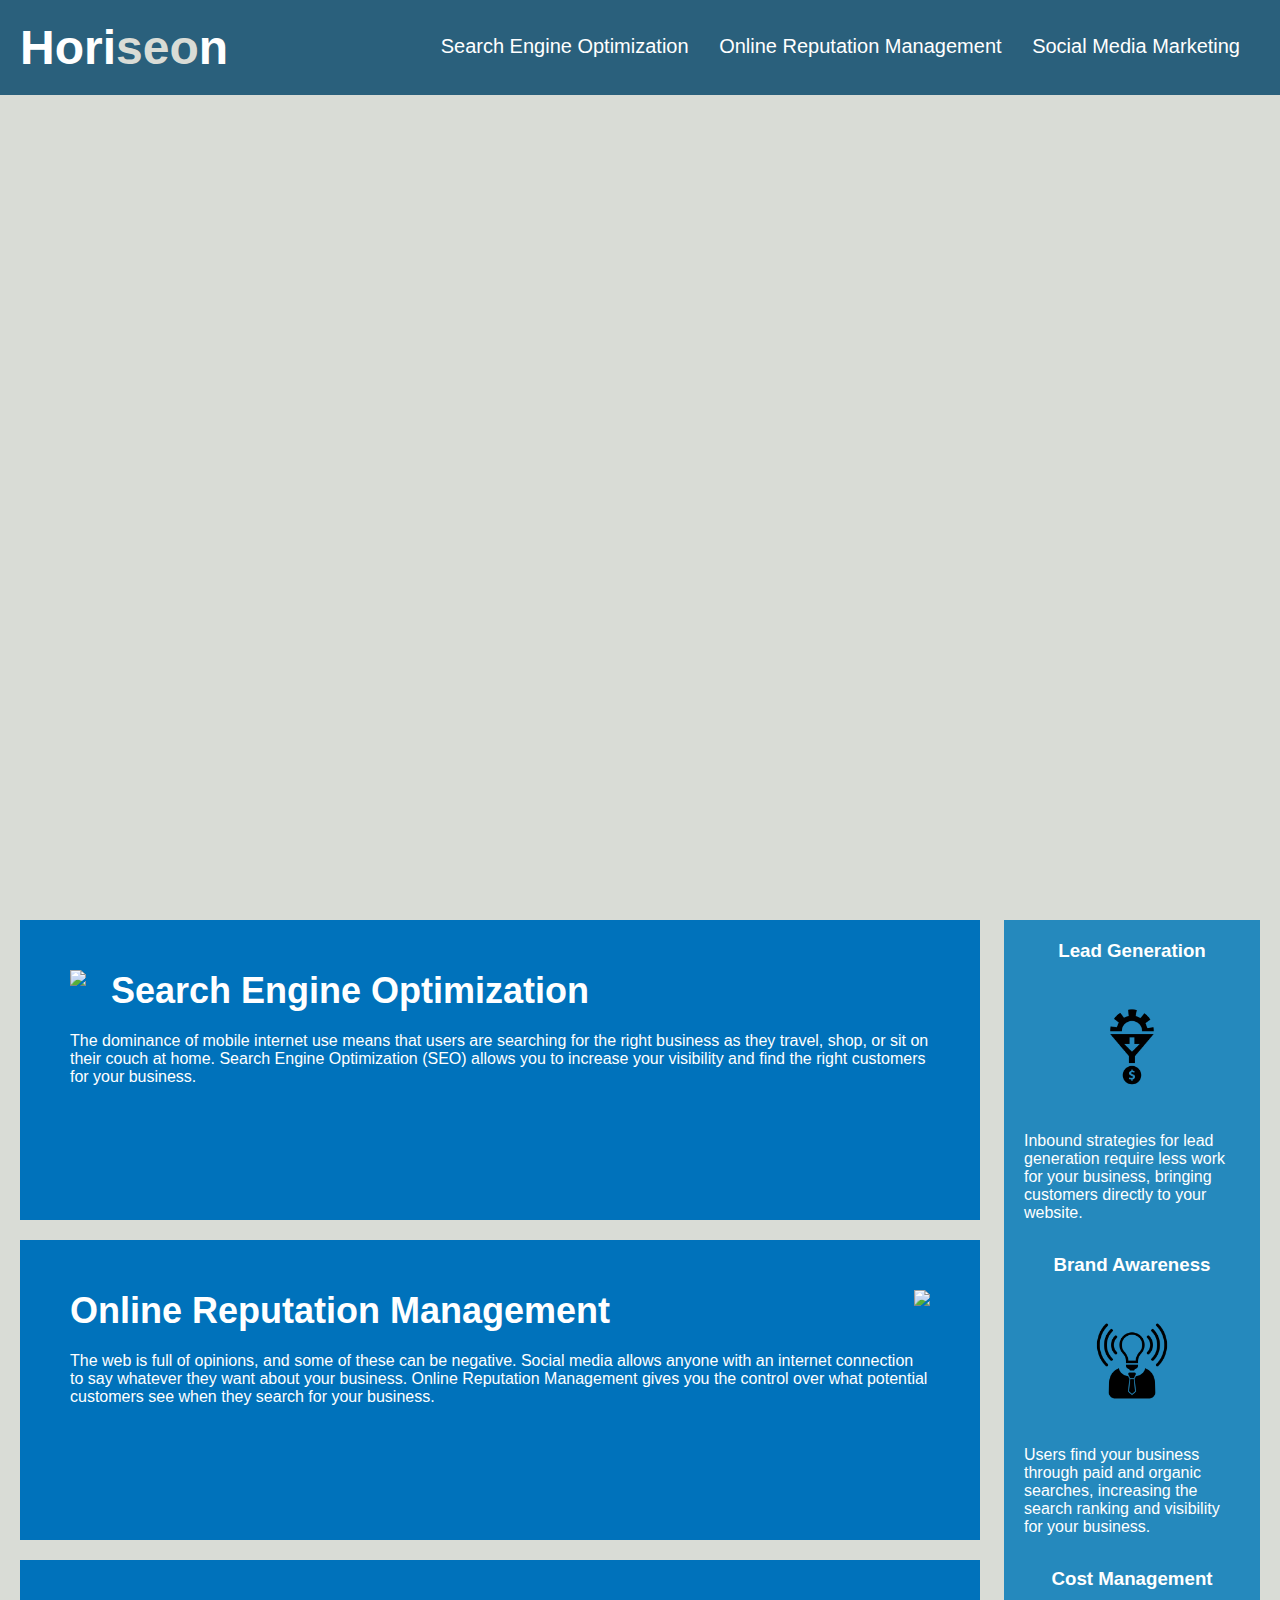
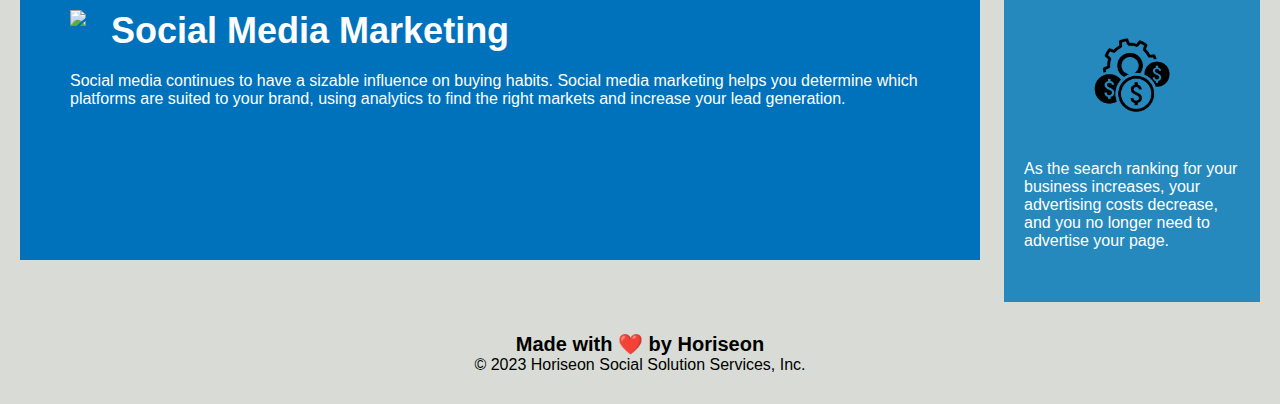
==== Develop/index.html @ 9af4de7d "deleted wrong file" ====
<!DOCTYPE html>
<html lang="en-us">

<head>
    <meta charset="UTF-8" />
    <link rel="stylesheet" href="./assets/css/style.css">
    <title>one urban octo te</title>
</head>

<body>
    <header class="header">
        <h1>Hori<span class="seo">seo</span>n</h1>
        <div>
            <ul>
                <li>
                    <a href="#search-engine-optimization">Search Engine Optimization</a>
                </li>
                <li>
                    <a href="#online-reputation-management">Online Reputation Management</a>
                </li>
                <li>
                    <a href="#social-media-marketing">Social Media Marketing</a>
                </li>
            </ul>
        </div>
    </header>
    <section class="hero"></section>
    <article class="content">
        <div class="search-engine-optimization">
            <img src="./assets/images/search-engine-optimization.jpg" class="float-left" />
            <h2>Search Engine Optimization</h2>
            <p>
                The dominance of mobile internet use means that users are searching for the right business as they
                travel, shop, or sit on their couch at home. Search Engine Optimization (SEO) allows you to increase
                your visibility and find the right customers for your business.
            </p>
        </div>
        <div id="online-reputation-management" class="online-reputation-management">
            <img src="./assets/images/online-reputation-management.jpg" class="float-right" />
            <h2>Online Reputation Management</h2>
            <p>
                The web is full of opinions, and some of these can be negative. Social media allows anyone with an
                internet connection to say whatever they want about your business. Online Reputation Management gives
                you the control over what potential customers see when they search for your business.
            </p>
        </div>
        <div id="social-media-marketing" class="social-media-marketing">
            <img src="./assets/images/social-media-marketing.jpg" class="float-left" />
            <h2>Social Media Marketing</h2>
            <p>
                Social media continues to have a sizable influence on buying habits. Social media marketing helps you
                determine which platforms are suited to your brand, using analytics to find the right markets and
                increase your lead generation.
            </p>
        </div>
    </article>
    <aside class="benefits">
        <div class="benefit-lead">
            <h3>Lead Generation</h3>
            <img src="./assets/images/lead-generation.png" />
            <p>
                Inbound strategies for lead generation require less work for your business, bringing customers directly
                to your website.
            </p>
        </div>
        <div class="benefit-brand">
            <h3>Brand Awareness</h3>
            <img src="./assets/images/brand-awareness.png" alt="picture on brand awareness" />
            <p>
                Users find your business through paid and organic searches, increasing the search ranking and visibility
                for your business.
            </p>
        </div>
        <div class="benefit-cost">
            <h3>Cost Management</h3>
            <img src="./assets/images/cost-management.png"></img>
            <p>
                As the search ranking for your business increases, your advertising costs decrease, and you no longer
                need to advertise your page.
            </p>
        </div>
    </aside>
    <footer class="footer">
        <h2>Made with ❤️️ by Horiseon</h2>
        <p>
            &copy; 2023 Horiseon Social Solution Services, Inc.
        </p>
    </footer>

</body>


</html>
---- Develop/assets/css/style.css ----
* {
    box-sizing: border-box;
    padding: 0;
    margin: 0;
}

body {
    background-color: #d9dcd6;
}

.header {
    padding: 20px;
    font-family: 'Trebuchet MS', 'Lucida Sans Unicode', 'Lucida Grande', 'Lucida Sans', Arial, sans-serif;
    background-color: #2a607c;
    color: #ffffff;
}

.header h1 {
    display: inline-block;
    font-size: 48px;
}

.header h1 .seo {
    color: #d9dcd6;
}

.header div {
    padding-top: 15px;
    margin-right: 20px;
    float: right;
    font-family: 'Gill Sans', 'Gill Sans MT', Calibri, 'Trebuchet MS', sans-serif;
    font-size: 20px;
}

.header div ul {
    list-style-type: none;
}

.header div ul li {
    display: inline-block;
    margin-left: 25px;
}

a {
    color: #ffffff;
    text-decoration: none;
}

p {
    font-size: 16px;
}

.hero {
    height: 800px;
    width: 100%;
    margin-bottom: 25px;
    background-image: url("../images/digital-marketing-meeting.jpg");
    background-size: cover;
    background-position: center;
}

.float-left {
    float: left;
    margin-right: 25px;
}

.float-right {
    float: right;
    margin-left: 25px;
}

.content {
    width: 75%;
    display: inline-block;
    margin-left: 20px;
}

.benefits {
    margin-right: 20px;
    padding: 20px;
    clear: both;
    float: right;
    width: 20%;
    height: 100%;
    font-family: 'Gill Sans', 'Gill Sans MT', Calibri, 'Trebuchet MS', sans-serif;
    background-color: #2589bd;
}

.benefit-lead {
    margin-bottom: 32px;
    color: #ffffff;
}

.benefit-brand {
    margin-bottom: 32px;
    color: #ffffff;
}

.benefit-cost {
    margin-bottom: 32px;
    color: #ffffff;
}

.benefit-lead h3 {
    margin-bottom: 10px;
    text-align: center;
}

.benefit-brand h3 {
    margin-bottom: 10px;
    text-align: center;
}

.benefit-cost h3 {
    margin-bottom: 10px;
    text-align: center;
}

.benefit-lead img {
    display: block;
    margin: 10px auto;
    max-width: 150px;
}

.benefit-brand img {
    display: block;
    margin: 10px auto;
    max-width: 150px;
}

.benefit-cost img {
    display: block;
    margin: 10px auto;
    max-width: 150px;
}

.search-engine-optimization {
    margin-bottom: 20px;
    padding: 50px;
    height: 300px;
    font-family: 'Gill Sans', 'Gill Sans MT', Calibri, 'Trebuchet MS', sans-serif;
    background-color: #0072bb;
    color: #ffffff;
}

.online-reputation-management {
    margin-bottom: 20px;
    padding: 50px;
    height: 300px;
    font-family: 'Gill Sans', 'Gill Sans MT', Calibri, 'Trebuchet MS', sans-serif;
    background-color: #0072bb;
    color: #ffffff;
}

.social-media-marketing {
    margin-bottom: 20px;
    padding: 50px;
    height: 300px;
    font-family: 'Gill Sans', 'Gill Sans MT', Calibri, 'Trebuchet MS', sans-serif;
    background-color: #0072bb;
    color: #ffffff;
}

.search-engine-optimization img {
    max-height: 200px;
}

.online-reputation-management img {
    max-height: 200px;
}

.social-media-marketing img {
    max-height: 200px;
}

.search-engine-optimization h2 {
    margin-bottom: 20px;
    font-size: 36px;
}

.online-reputation-management h2 {
    margin-bottom: 20px;
    font-size: 36px;
}

.social-media-marketing h2 {
    margin-bottom: 20px;
    font-size: 36px;
}

.footer {
    padding: 30px;
    clear: both;
    font-family: 'Trebuchet MS', 'Lucida Sans Unicode', 'Lucida Grande', 'Lucida Sans', Arial, sans-serif;
    text-align: center;
}

.footer h2 {
    font-size: 20px;
}
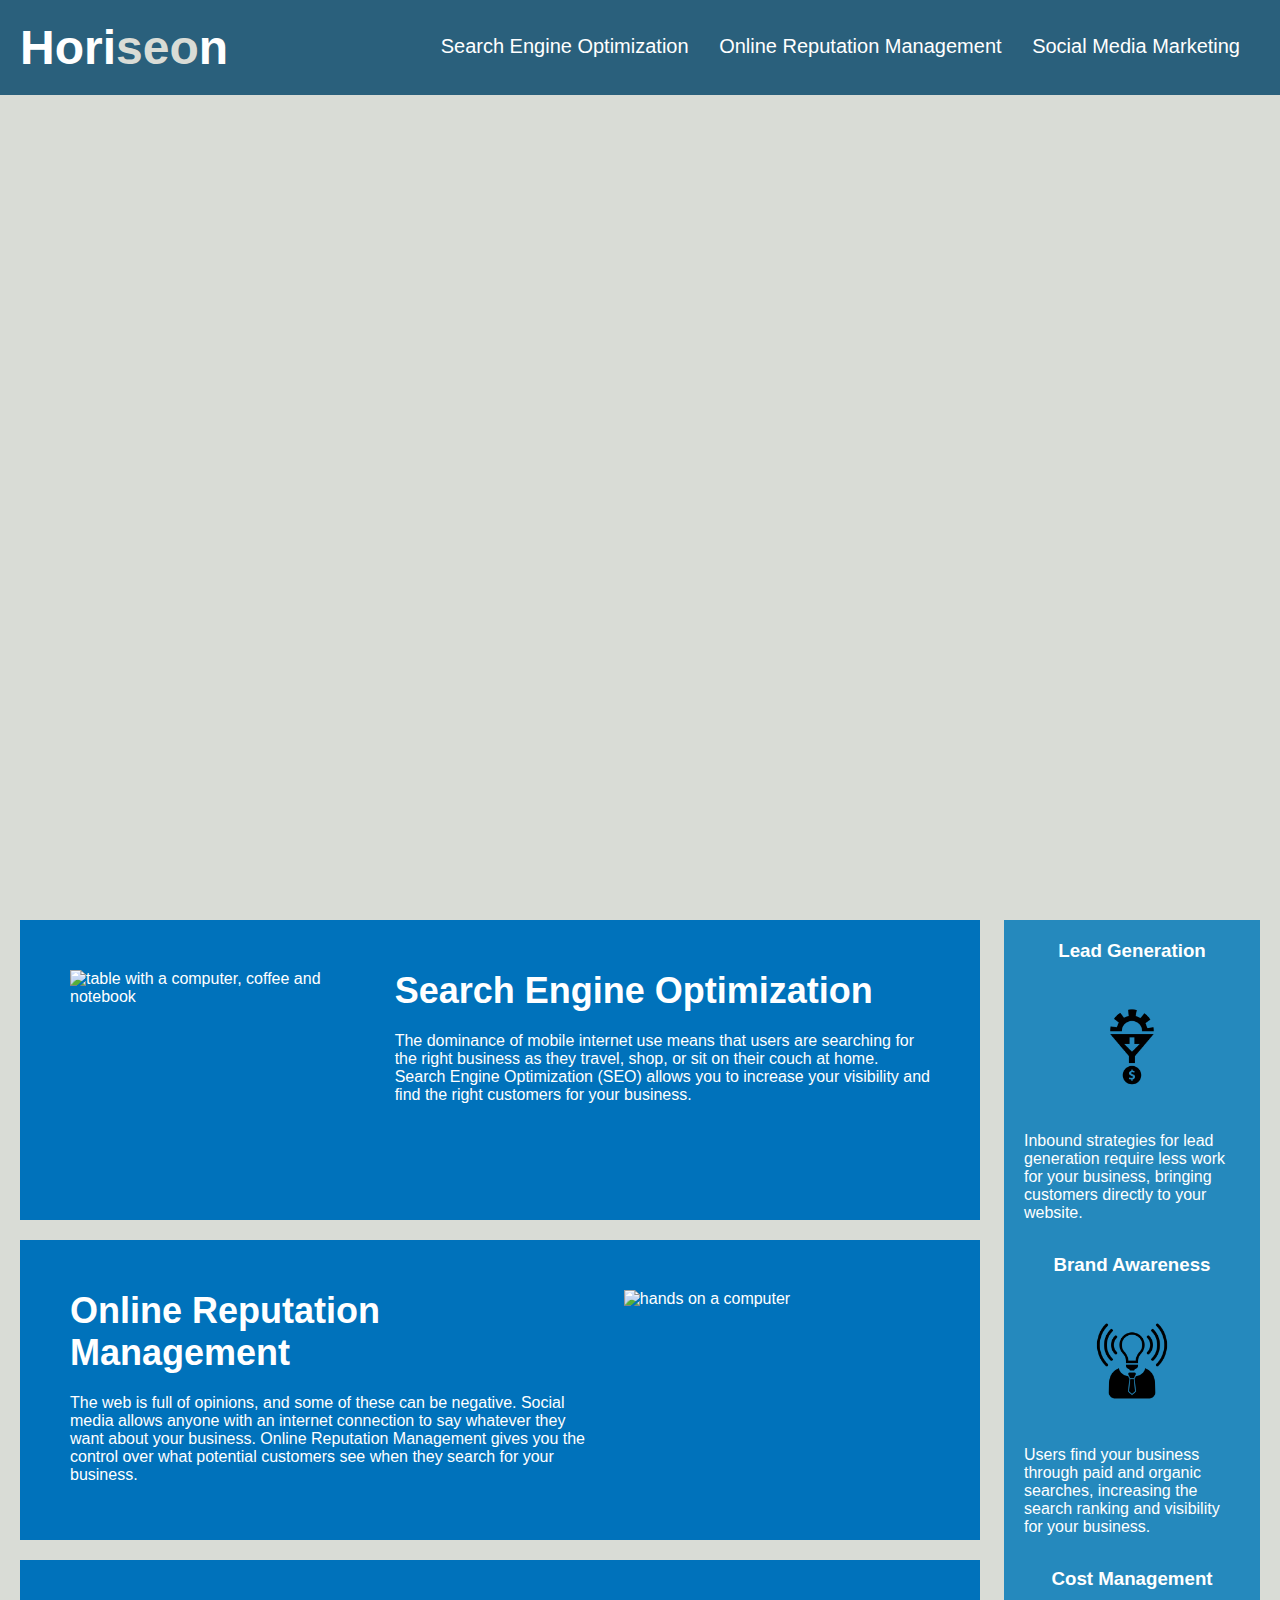
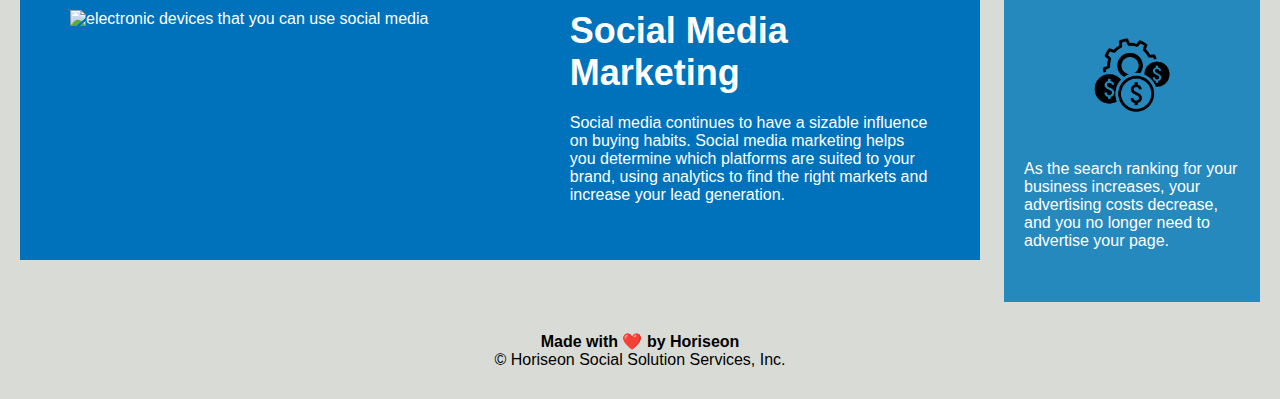
==== commit 7a2683b1: "added alt attribures & headings" ====
--- a/Develop/index.html
+++ b/Develop/index.html
@@ -4,7 +4,7 @@
 <head>
     <meta charset="UTF-8" />
     <link rel="stylesheet" href="./assets/css/style.css">
-    <title>one urban octo te</title>
+    <title>Horiseon - marketing</title>
 </head>
 
 <body>
@@ -24,10 +24,11 @@
             </ul>
         </div>
     </header>
-    <section class="hero"></section>
+    <section class="hero" alt="students working on desk with a computer" width="800" height="100"></section>
     <article class="content">
         <div class="search-engine-optimization">
-            <img src="./assets/images/search-engine-optimization.jpg" class="float-left" />
+            <img src="./assets/images/search-engine-optimization.jpg" alt="table with a computer, coffee and notebook"
+                width="299.66" height="200" class="float-left" />
             <h2>Search Engine Optimization</h2>
             <p>
                 The dominance of mobile internet use means that users are searching for the right business as they
@@ -36,7 +37,8 @@
             </p>
         </div>
         <div id="online-reputation-management" class="online-reputation-management">
-            <img src="./assets/images/online-reputation-management.jpg" class="float-right" />
+            <img src="./assets/images/online-reputation-management.jpg" alt="hands on a computer" width="306.15"
+                height="200" class="float-right" />
             <h2>Online Reputation Management</h2>
             <p>
                 The web is full of opinions, and some of these can be negative. Social media allows anyone with an
@@ -45,7 +47,8 @@
             </p>
         </div>
         <div id="social-media-marketing" class="social-media-marketing">
-            <img src="./assets/images/social-media-marketing.jpg" class="float-left" />
+            <img src="./assets/images/social-media-marketing.jpg" alt="electronic devices that you can use social media"
+                width="474.75" height="300" class="float-left" />
             <h2>Social Media Marketing</h2>
             <p>
                 Social media continues to have a sizable influence on buying habits. Social media marketing helps you
@@ -81,9 +84,9 @@
         </div>
     </aside>
     <footer class="footer">
-        <h2>Made with ❤️️ by Horiseon</h2>
+        <h4>Made with ❤️️ by Horiseon</h4>
         <p>
-            &copy; 2023 Horiseon Social Solution Services, Inc.
+            &copy; Horiseon Social Solution Services, Inc.
         </p>
     </footer>
 
